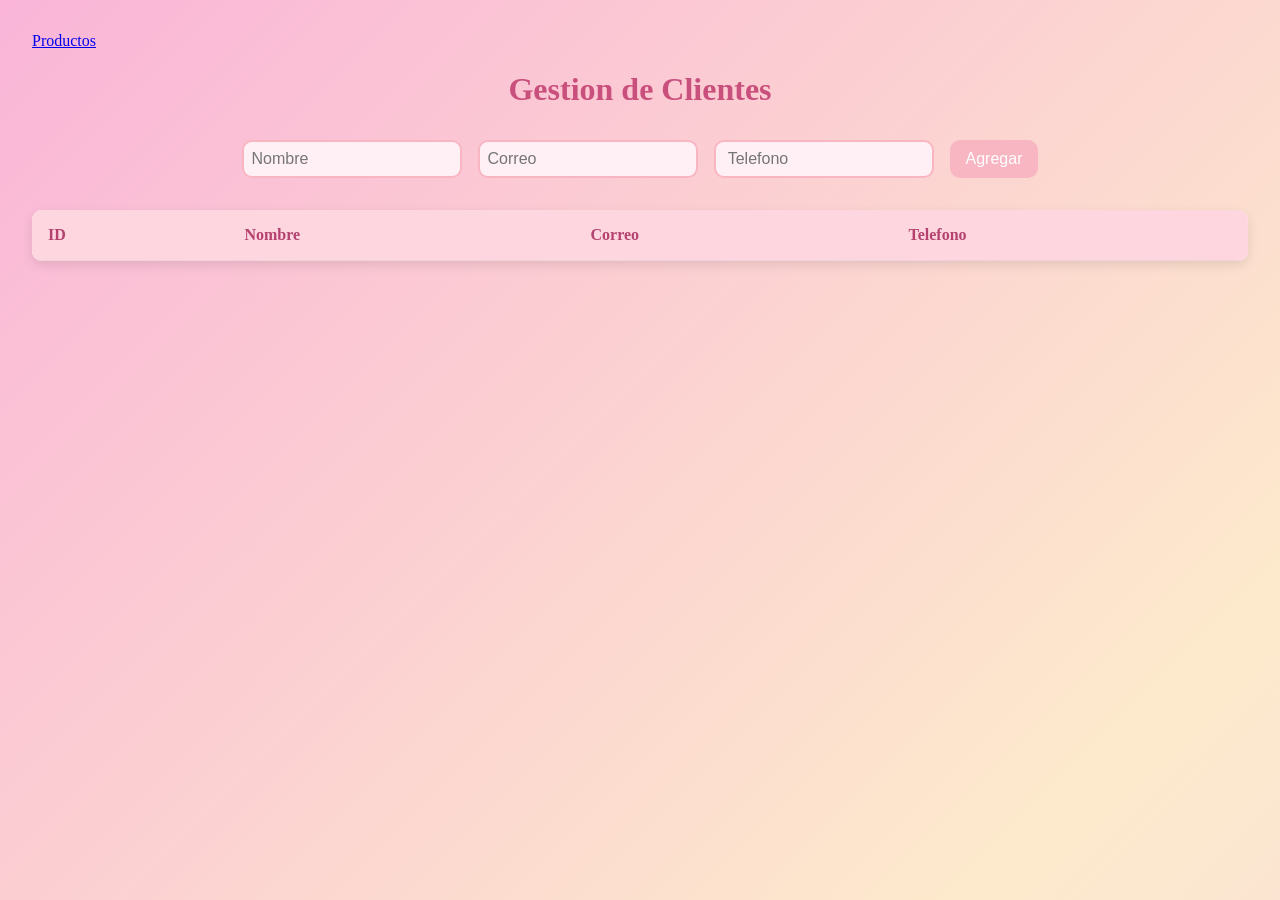
==== frontend/index.html @ dc9609cd "sIU" ====
<!DOCTYPE html>
<html lang="es">
<head>
    <meta charset="UTF-8">
    <meta name="viewport" content="width=device-width, initial-scale=1.0">
    <title> Gestion Clientes</title>
    <link rel="stylesheet" href="css/styles.css">
     <a href="producto.html"class= "enlace-elegante">Productos</a>
</head>
<body>
    <h1>Gestion de Clientes</h1>
    <form id="formCliente">
        <input type="text" id ="nombre" placeholder="Nombre"required>
        <input type="email"id = "email" placeholder="Correo"required>
        <input type="text" id = "telefono" placeholder=" Telefono"required>
        <button type="submit">Agregar</button>
    </form>
    <table>
        <thead>
            <tr>
                <th>ID</th>
                <th>Nombre</th>
                <th>Correo</th>
                <th>Telefono</th>
            </tr>
        </thead>
        <tbody id = "tablaClientes"></tbody>
    </table>
    <script src="js/main.js"></script>
    
</body>
</html>
---- frontend/css/styles.css ----
/* Fondo con animación de colores pastel femeninos cambiantes */
body {
    margin: 0;
    font-family: 'Times New Roman', Times, serif;
    background: linear-gradient(-45deg, #ffe4ec, #ffd1e3, #f3d7f1, #eec8f1, #fdeacc, #fab5d8);
    background-size: 600% 600%;
    animation: cambioFondo 20s ease infinite;
    color: #4a4a4a;
    padding: 2rem;
    transition: background 1s ease;
}

@keyframes cambioFondo {
    0% { background-position: 0% 50%; }
    25% { background-position: 50% 50%; }
    50% { background-position: 100% 50%; }
    75% { background-position: 50% 50%; }
    100% { background-position: 0% 50%; }
}

h1 {
    text-align: center;
    color: #c94f7c;
    margin-bottom: 2rem;
    animation: fadeIn 2s ease-in;
}

form {
    display: flex;
    justify-content: center;
    gap: 1rem;
    margin-bottom: 2rem;
    flex-wrap: wrap;
}

input[type="text"],
input[type="email"] {
    padding: 0.5rem;
    border: 2px solid #f7b6c2;
    border-radius: 10px;
    outline: none;
    font-size: 1rem;
    transition: box-shadow 0.3s ease;
    background-color: #fff0f6;
}

input:focus {
    box-shadow: 0 0 10px #f8a9b4;
}

button {
    background-color: #f7b6c2;
    color: white;
    border: none;
    padding: 0.6rem 1rem;
    border-radius: 10px;
    font-size: 1rem;
    cursor: pointer;
    transition: background-color 0.3s ease, transform 0.3s ease;
    animation: pulse 2s infinite;
}

button:hover {
    background-color: #f497af;
    transform: scale(1.05);
}


table {
    width: 100%;
    border-collapse: collapse;
    background-color: white;
    border-radius: 10px;
    overflow: hidden;
    animation: fadeIn 2s ease-in;
    box-shadow: 0 4px 12px rgba(0, 0, 0, 0.1);
}

th, td {
    padding: 1rem;
    text-align: left;
    border-bottom: 1px solid #f0d3da;
}

th {
    background-color: #fdd6df;
    color: #b4416e;
}

tr:hover {
    background-color: #ffeef2;
}

@keyframes fadeIn {
    from { opacity: 0; transform: translateY(-10px); }
    to { opacity: 1; transform: translateY(0); }
}
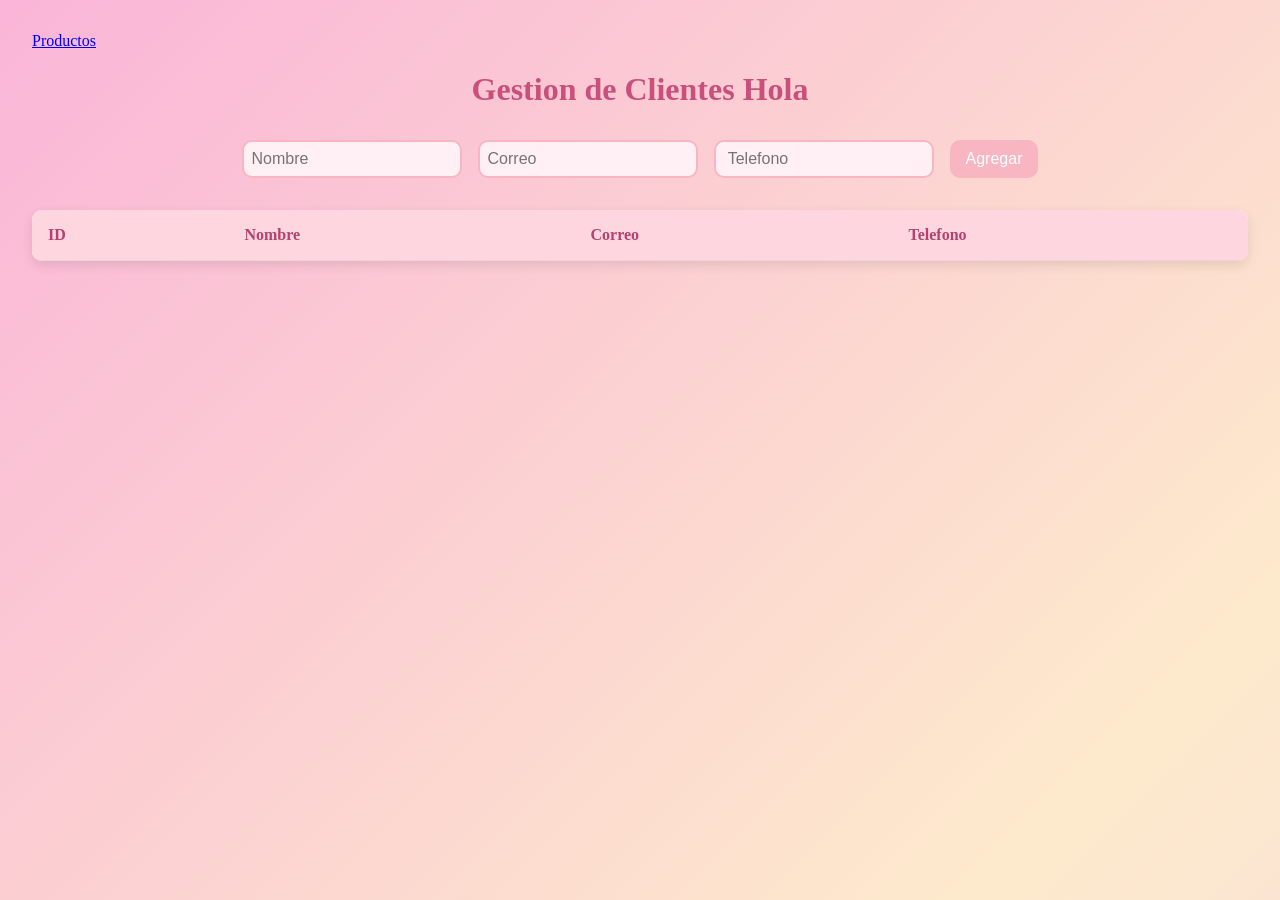
==== commit 89eaff6b: "Hola" ====
--- a/frontend/index.html
+++ b/frontend/index.html
@@ -8,7 +8,7 @@
      <a href="producto.html"class= "enlace-elegante">Productos</a>
 </head>
 <body>
-    <h1>Gestion de Clientes</h1>
+    <h1>Gestion de Clientes Hola</h1>
     <form id="formCliente">
         <input type="text" id ="nombre" placeholder="Nombre"required>
         <input type="email"id = "email" placeholder="Correo"required>
